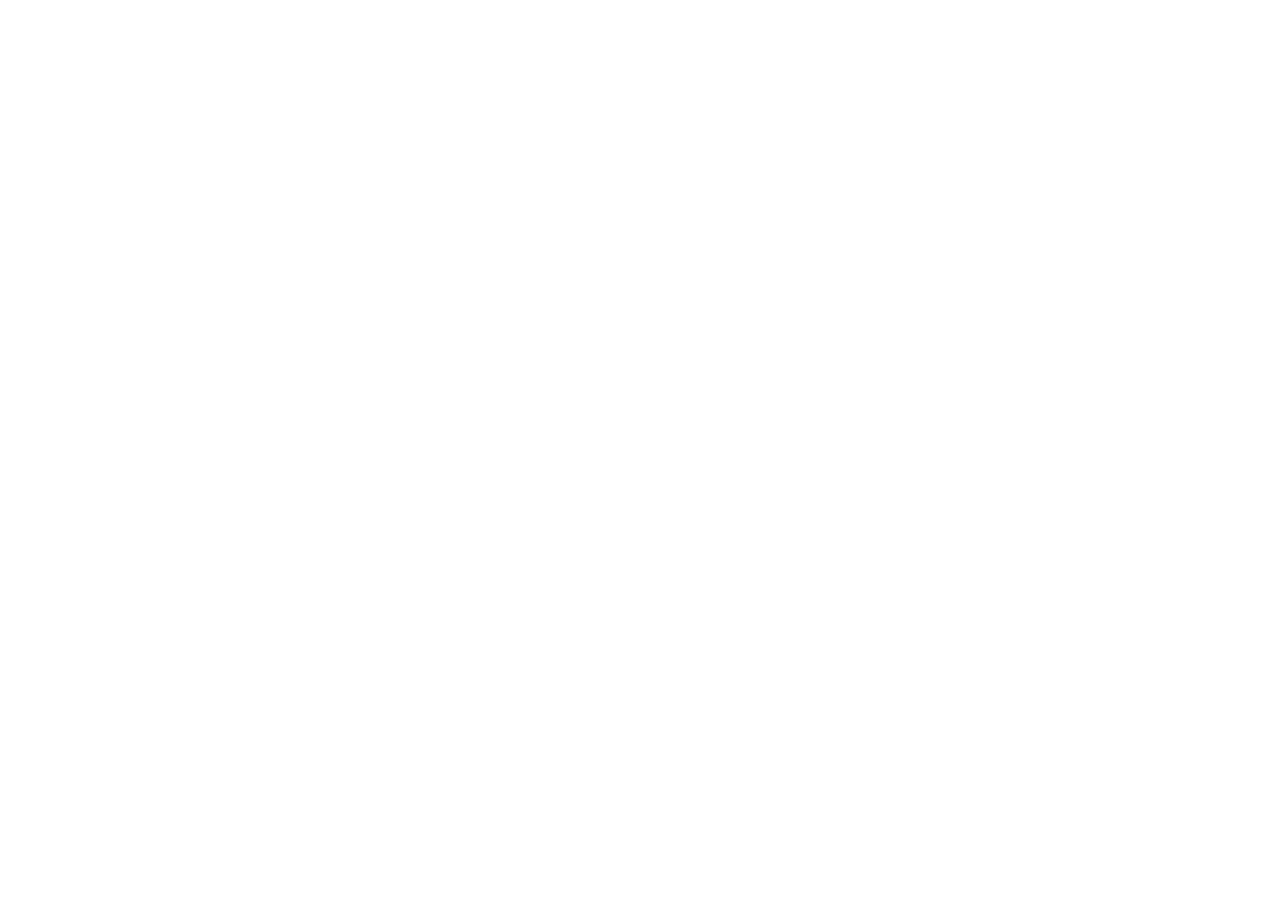
==== index.html @ d4736da6 "added initial HTML, linked css and jQuery library" ====
<!DOCTYPE html>
<html lang="en">
<head>
    <meta charset="UTF-8">
    <meta name="viewport" content="width=device-width, initial-scale=1.0">
    <meta http-equiv="X-UA-Compatible" content="ie=edge">
    <title>Unit 4 Game</title>
     <!-- Added link to the jQuery library -->
    <script src="https://cdnjs.cloudflare.com/ajax/libs/jquery/3.2.1/jquery.min.js"></script>
    <link rel="stylesheet" type="text/css" href="assets/css/style.css">

</head>
<body>
    
</body>
</html>
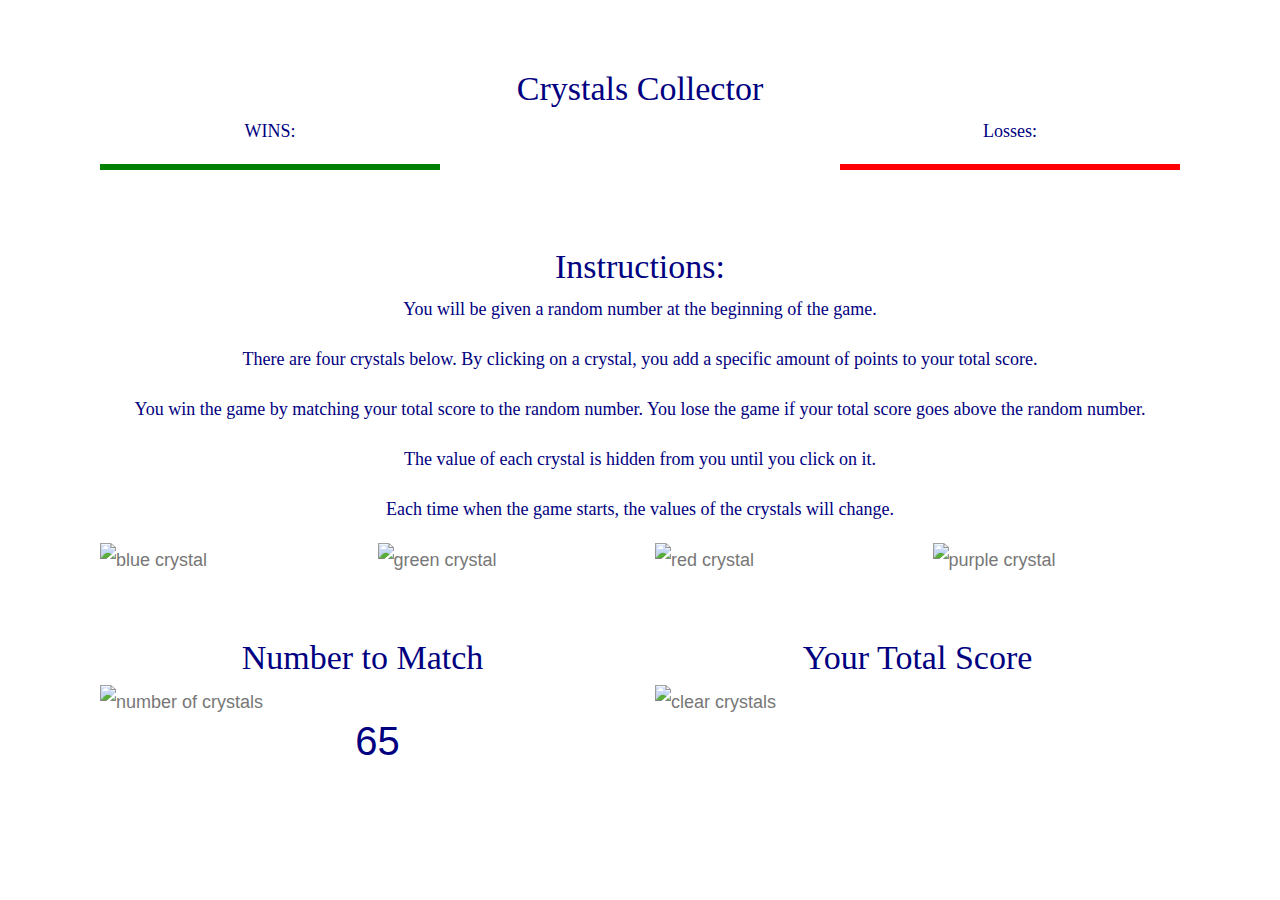
==== commit 619bb32e: "added javascript" ====
--- a/index.html
+++ b/index.html
@@ -7,10 +7,97 @@
     <title>Unit 4 Game</title>
      <!-- Added link to the jQuery library -->
     <script src="https://cdnjs.cloudflare.com/ajax/libs/jquery/3.2.1/jquery.min.js"></script>
-    <link rel="stylesheet" type="text/css" href="assets/css/style.css">
-
+   <!-- Added a link to Bootstrap-->
+   <link rel="stylesheet" href="https://stackpath.bootstrapcdn.com/bootstrap/4.3.1/css/bootstrap.min.css"
+   integrity="sha384-ggOyR0iXCbMQv3Xipma34MD+dH/1fQ784/j6cY/iJTQUOhcWr7x9JvoRxT2MZw1T" crossorigin="anonymous">
+   <!--Added link to my css-->
+   <link rel="stylesheet" type="text/css" href="assets/css/style.css">
+  
 </head>
 <body>
+    <header id="masthead">
+        <div class="container">
+                <div id="header" class="container my-5 bg-white">
+                    <div class="row">
+                            <div class="col-12 mt-4">
+                                    <h1>Crystals Collector</h1>
+                                    </div>
+                    </div>    
+                    <div class="row">
+                                <div class="col-md-4">
+                                    <P>WINS:</P>
+                                    <P id="wins"></P>
+                                </div>
+
+                                <div class="col-md-4">
+
+                                </div>
+                                        <div class="col-md-4">
+                                            <p>Losses:</p>
+                                            <p id="losses"></p>
+                                        </div>
+                        </div>
+                      </div>
+              </div>
+        
+    </header>
+          
+        <div id="main-container" class="container my-5 bg-white">
+            <div class="row" id="instructions"></div>
+                     <div class="col-12 my-3">
+                <h1>Instructions:</h1>
+                <p>You will be given a random number at the beginning of the game.</p>
+                <p>There are four crystals below. By clicking on a crystal, you add a specific amount of points to your total score.</p>
+                <p>You win the game by matching your total score to the random number. You lose the game if your total score goes above the random number.</p>
+                <p>The value of each crystal is hidden from you until you click on it.</p>
+                <p>Each time when the game starts, the values of the crystals will change.</p>
+            <div class="row">
+                <div class="col-md-3">
+                    <div class="crystals" id="gem0" >
+                            <img src="https://purepng.com/public/uploads/large/purepng.com-sapphire-gemsapphiregemstonemineral-corundumaluminium-oxideblue-in-colorfancysapphires-17015289803894slxg.png" alt="blue crystal" style="width:90%">
+                        </a>
+                    </div>
+                </div>
+                <div class="col-md-3">
+                        <div class="crystals" id="gem1" >
+                                <img src="https://purepng.com/public/uploads/large/purepng.com-large-emeraldemeraldgemstonemineral-berylcolored-greenbright-greenprecious-stonechromium-rich-1701528785688yjotl.png" alt="green crystal" style="width:95%">
+                            </a>
+                        </div>
+                    </div>
+                    <div class="col-md-3">
+                            <div class="crystals" id="gem2" >
+                                    <img src="http://pngimg.com/uploads/ruby/ruby_PNG1.png" alt="red crystal" style="width:110%">
+                                </a>
+                            </div>
+                        </div>
+                        <div class="col-md-3">
+                                <div class="crystals" id="gem3" >
+                                        <img src="https://www.sccpre.cat/mypng/full/22-227502_purple-diamond-png-image-transparent-background-crystal.png" alt="purple crystal" style="width:90%">
+                                    </a>
+                                </div>
+                            </div>
+                            
+                            
+                    <div id="container" class="container my-5 bg-white">
+                            <div class="row" id="gameplay">
+                                             <div class="col-6 my-3">
+                                        <h1>Number to Match</h1>
+                                        <div class="scores">
+                                            <img src="http://www.pngall.com/wp-content/uploads/2018/05/Gemstone-PNG-Image-File.png" alt="number of crystals" style="width:75%">
+                                           
+                                            <h2 id="computerPick"></h2>
+                                        </div>
+                                        </div>
+                                        <div class="col-6 my-3">
+                                                <h1>Your Total Score</h1>
+                                                <div class="scores">
+                                                <img src="https://d2v9y0dukr6mq2.cloudfront.net/video/thumbnail/N568GC5jlil5fijda/gemstones-scatter-and-fly-away-over-white-background-with-alpha_s25skrj___F0003.png" alt = "clear crystals" style="width:100%">
+                                                <h3 id="totalScore"></h3>
+                                                </div>
+</div>
+</div>
+
+<script type="text/javascript" src="assets/javascript/game.js"></script>
     
 </body>
 </html>--- a/assets/css/style.css
+++ b/assets/css/style.css
@@ -0,0 +1,77 @@
+body {
+    font-family: Arial, "Helvetica Neue", Helvetica, sans-serif;
+    font-size: 18px;
+    line-height: 34px;
+    color: #777777;
+    background: url("https://wallpaperplay.com/walls/full/6/0/0/214911.jpg") no-repeat center center fixed;
+    -webkit-background-size: cover;
+    -moz-background-size: cover;
+    -o-background-size: cover;
+    background-size: cover;
+}
+
+h1 {
+    font-family: cursive;
+    font-size: 34px;
+    line-height: 34px;
+    color: navy;
+    text-align: center;
+}
+
+p {
+    font-family: 'Times New Roman', Times, serif;
+    font-size: 18px;
+    line-height: 34px;
+    color: navy;
+    text-align: center;
+}
+#crystals {
+    border: white;
+}
+
+#wins {
+    font-family: 'Times New Roman', Times, serif;
+    font-size: 20px;
+    line-height: 34px;
+    color: green;
+    text-align: center;
+    border: solid green;
+}
+#losses {
+    font-family: 'Times New Roman', Times, serif;
+    font-size: 20px;
+    line-height: 34px;
+    color: red;
+    text-align: center;
+    border: solid red;
+}
+.scores h2 {
+    position: absolute;
+    top: 20px;
+    width: 100%;
+    padding: 15px;
+    margin-top: 0;
+    font-weight: 300;
+    line-height: 30px;
+    color: navy;
+    border-bottom: 0;
+    font-size: 40px;
+  }
+  .scores h3 {
+    position: absolute;
+    top: 20px;
+    width: 100%;
+    padding: 15px;
+    margin-top: 0;
+    font-weight: 300;
+    line-height: 30px;
+    color: navy;
+    border-bottom: 0;
+    font-size: 40px;
+  }
+
+  #computerPick,
+  #totalScore {
+      margin-top: 50px;
+      text-align: center;
+  }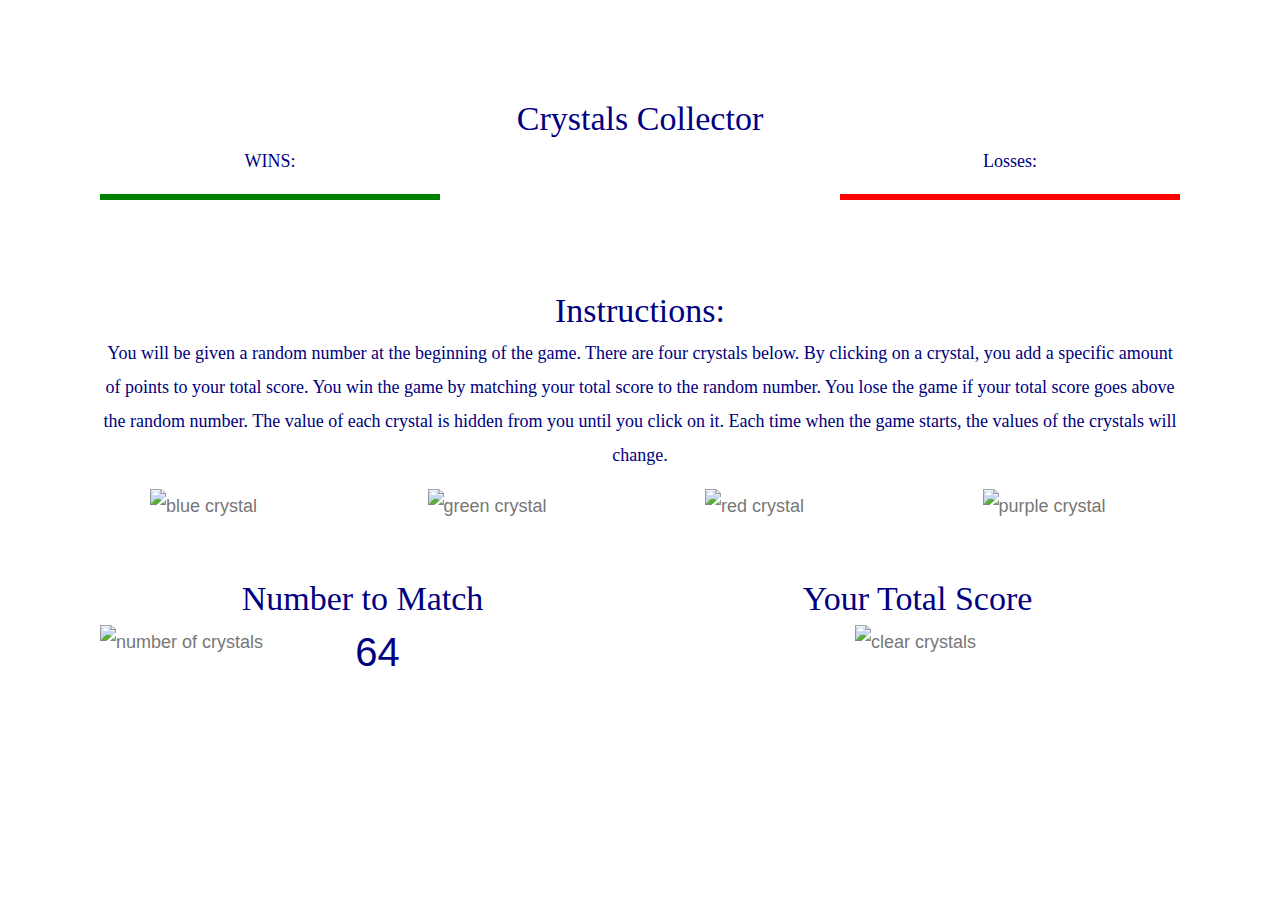
==== commit 94b8b750: "added some functionality." ====
--- a/index.html
+++ b/index.html
@@ -46,33 +46,33 @@
             <div class="row" id="instructions"></div>
                      <div class="col-12 my-3">
                 <h1>Instructions:</h1>
-                <p>You will be given a random number at the beginning of the game.</p>
-                <p>There are four crystals below. By clicking on a crystal, you add a specific amount of points to your total score.</p>
-                <p>You win the game by matching your total score to the random number. You lose the game if your total score goes above the random number.</p>
-                <p>The value of each crystal is hidden from you until you click on it.</p>
-                <p>Each time when the game starts, the values of the crystals will change.</p>
+                <p>You will be given a random number at the beginning of the game.
+                There are four crystals below. By clicking on a crystal, you add a specific amount of points to your total score.
+                You win the game by matching your total score to the random number. You lose the game if your total score goes above the random number.
+                The value of each crystal is hidden from you until you click on it.
+                Each time when the game starts, the values of the crystals will change.</p>
             <div class="row">
                 <div class="col-md-3">
                     <div class="crystals" id="gem0" >
-                            <img src="https://purepng.com/public/uploads/large/purepng.com-sapphire-gemsapphiregemstonemineral-corundumaluminium-oxideblue-in-colorfancysapphires-17015289803894slxg.png" alt="blue crystal" style="width:90%">
+                            <img src="https://purepng.com/public/uploads/large/purepng.com-sapphire-gemsapphiregemstonemineral-corundumaluminium-oxideblue-in-colorfancysapphires-17015289803894slxg.png" alt="blue crystal" style="width:40%">
                         </a>
                     </div>
                 </div>
                 <div class="col-md-3">
                         <div class="crystals" id="gem1" >
-                                <img src="https://purepng.com/public/uploads/large/purepng.com-large-emeraldemeraldgemstonemineral-berylcolored-greenbright-greenprecious-stonechromium-rich-1701528785688yjotl.png" alt="green crystal" style="width:95%">
+                                <img src="https://purepng.com/public/uploads/large/purepng.com-large-emeraldemeraldgemstonemineral-berylcolored-greenbright-greenprecious-stonechromium-rich-1701528785688yjotl.png" alt="green crystal" style="width:45%">
                             </a>
                         </div>
                     </div>
                     <div class="col-md-3">
                             <div class="crystals" id="gem2" >
-                                    <img src="http://pngimg.com/uploads/ruby/ruby_PNG1.png" alt="red crystal" style="width:110%">
+                                    <img src="http://pngimg.com/uploads/ruby/ruby_PNG1.png" alt="red crystal" style="width:55%">
                                 </a>
                             </div>
                         </div>
                         <div class="col-md-3">
                                 <div class="crystals" id="gem3" >
-                                        <img src="https://www.sccpre.cat/mypng/full/22-227502_purple-diamond-png-image-transparent-background-crystal.png" alt="purple crystal" style="width:90%">
+                                        <img src="https://www.sccpre.cat/mypng/full/22-227502_purple-diamond-png-image-transparent-background-crystal.png" alt="purple crystal" style="width:40%">
                                     </a>
                                 </div>
                             </div>
@@ -83,7 +83,7 @@
                                              <div class="col-6 my-3">
                                         <h1>Number to Match</h1>
                                         <div class="scores">
-                                            <img src="http://www.pngall.com/wp-content/uploads/2018/05/Gemstone-PNG-Image-File.png" alt="number of crystals" style="width:75%">
+                                            <img src="http://www.pngall.com/wp-content/uploads/2018/05/Gemstone-PNG-Image-File.png" alt="number of crystals" style="width:45%">
                                            
                                             <h2 id="computerPick"></h2>
                                         </div>
@@ -91,7 +91,7 @@
                                         <div class="col-6 my-3">
                                                 <h1>Your Total Score</h1>
                                                 <div class="scores">
-                                                <img src="https://d2v9y0dukr6mq2.cloudfront.net/video/thumbnail/N568GC5jlil5fijda/gemstones-scatter-and-fly-away-over-white-background-with-alpha_s25skrj___F0003.png" alt = "clear crystals" style="width:100%">
+                                                <img id="totalImg" src="https://d2v9y0dukr6mq2.cloudfront.net/video/thumbnail/N568GC5jlil5fijda/gemstones-scatter-and-fly-away-over-white-background-with-alpha_s25skrj___F0003.png" alt = "clear crystals" style="width:60%">
                                                 <h3 id="totalScore"></h3>
                                                 </div>
 </div>
--- a/assets/css/style.css
+++ b/assets/css/style.css
@@ -16,6 +16,7 @@
     line-height: 34px;
     color: navy;
     text-align: center;
+    margin-top: 30px;
 }
 
 p {
@@ -25,8 +26,10 @@
     color: navy;
     text-align: center;
 }
-#crystals {
+.crystals {
     border: white;
+    position: absolute;
+    margin-left: 50px;
 }
 
 #wins {
@@ -50,7 +53,7 @@
     top: 20px;
     width: 100%;
     padding: 15px;
-    margin-top: 0;
+    margin-top: 30px;
     font-weight: 300;
     line-height: 30px;
     color: navy;
@@ -74,4 +77,7 @@
   #totalScore {
       margin-top: 50px;
       text-align: center;
-  }+  }
+ #totalImg {
+     margin-left: 200px;
+ }